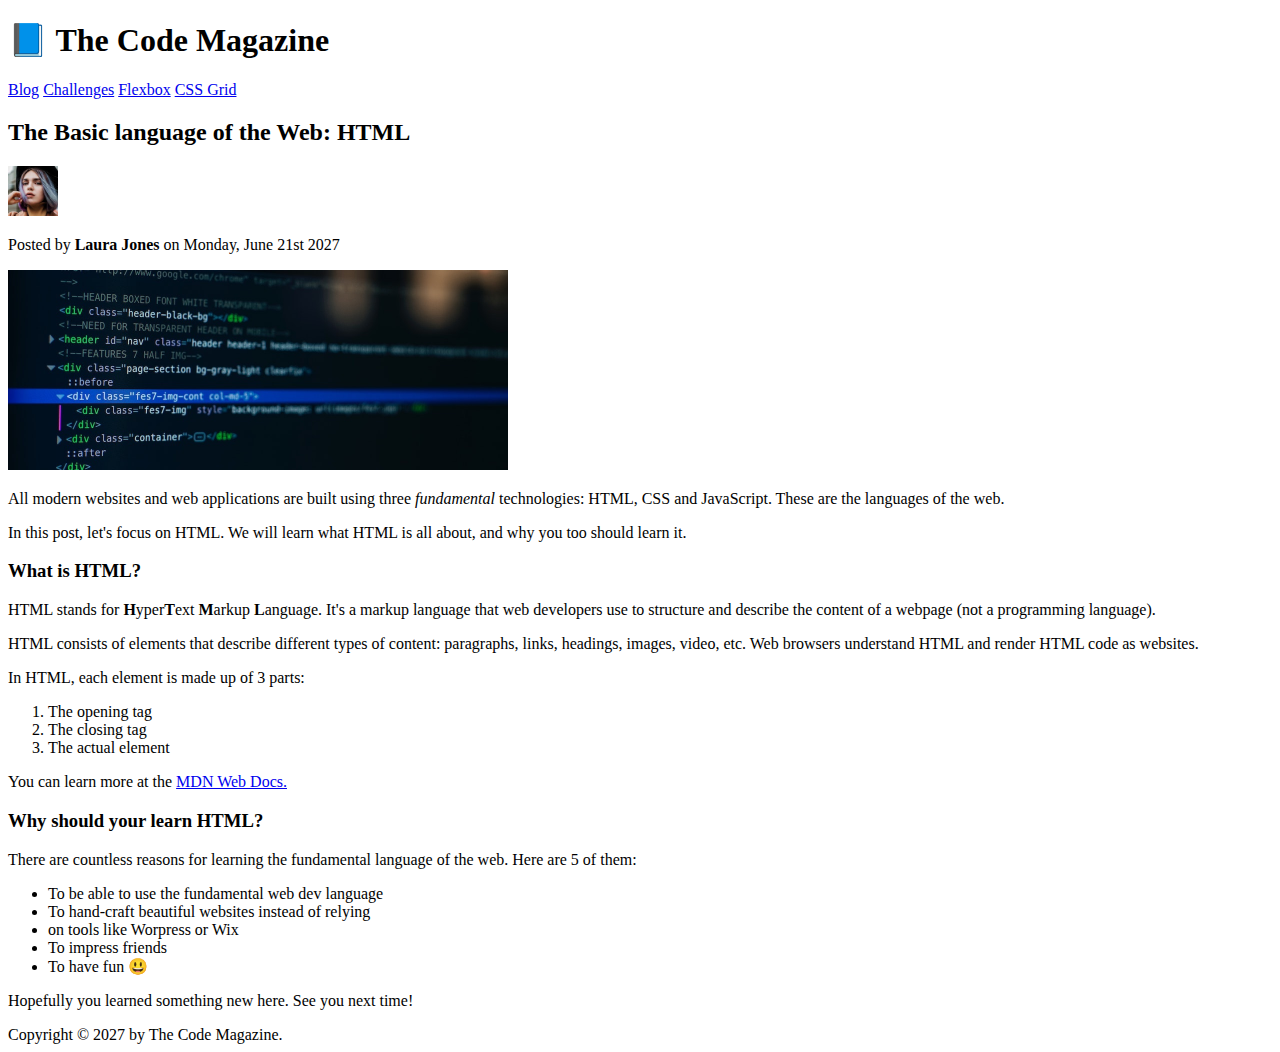
==== index.html @ 9c07d752 "Add files via upload" ====
<!DOCTYPE html>
<html lang="en">

<head>
  <meta charset="UTF-8">
  <meta http-equiv="X-UA-Compatible" content="IE=edge">
  <meta name="viewport" content="width=device-width, initial-scale=1.0">
  <title>The Basic language of the Web: HTML</title>
</head>


<body>
  <header>
    <!-- Cabeçalho, talvez mais na frente seja mais facil de configurar a estilização organizando dessa forma-->
    <h1>📘 The Code Magazine</h1>

    <nav>
      <!-- é uma especie de div (caixa), para os links de navegação-->
      <a href="blog.html">Blog</a>
      <a href="#">Challenges</a>
      <a href="#">Flexbox</a>
      <a href="#">CSS Grid</a>
    </nav>
  </header>

  <article>
    <!-- Seria um divisor do título dentro do body para um blog -->

    <h2>The Basic language of the Web: HTML</h2>

    <img src="laura-jones.jpg" alt="headshot Laura Jones" width="50" height="50">

    <p>Posted by <strong>Laura Jones</strong> on Monday, June 21st 2027</p>

    <!-- a imagem tem q sere atribuida com a nomenclatura normal, tentei com o caminho "/c "  e nao funcionou-->
    <img src="post-img.jpg" alt="HTML code on a screen" width="500" height="200">

    <p>
    </p>
    <p>All modern websites and web applications are built using three <em>fundamental</em> technologies: HTML, CSS and
      JavaScript.
      These are the languages of the web.</p>
    <p>In this post, let's focus on HTML. We will learn what HTML is all about, and why you too should learn it.
    </p>

    <p>
    <h3>What is HTML?</h3>
    </p>
    <p>HTML stands for <b>H</b>yper<b>T</b>ext <b>M</b>arkup <b>L</b>anguage. It's a markup language that web developers
      use to structure and describe the content of a webpage (not a programming language).</p>
    <p>HTML consists of elements that describe different types of content: paragraphs, links, headings, images, video,
      etc. Web browsers understand HTML and render HTML code as websites.</p>
    <p>In HTML, each element is made up of 3 parts:
    </p>

    <!-- ol: significa ordenar, e li: significa listar -->
    <ol>
      <li>The opening tag</li>
      <li>The closing tag</li>
      <li>The actual element</li>
    </ol>

    <!-- Link para outro site,  target="_blank" abre em uma nova aba -->
    You can learn more at the
    <a href="https://developer.mozilla.org/pt-BR/docs/Web/HTML" target="_blank">MDN Web Docs.</a>


    <h3>Why should your learn HTML?</h3>
    <p>There are countless reasons for learning the fundamental language of the web. Here are 5 of them:

      <!-- ul: significa pontuar, parecido com "ol", mas sem a numeração-->
    <ul>
      <li>To be able to use the fundamental web dev language</li>
      <li>To hand-craft beautiful websites instead of relying </li>
      <li>on tools like Worpress or Wix</li>
      <li>To impress friends</li>
      <li>To have fun 😃</li>
    </ul>
    </p>
    <p>Hopefully you learned something new here. See you next time!</p>
  </article>

  <footer>
    Copyright &copy; 2027 by The Code Magazine.
  </footer>
</body>

</html>
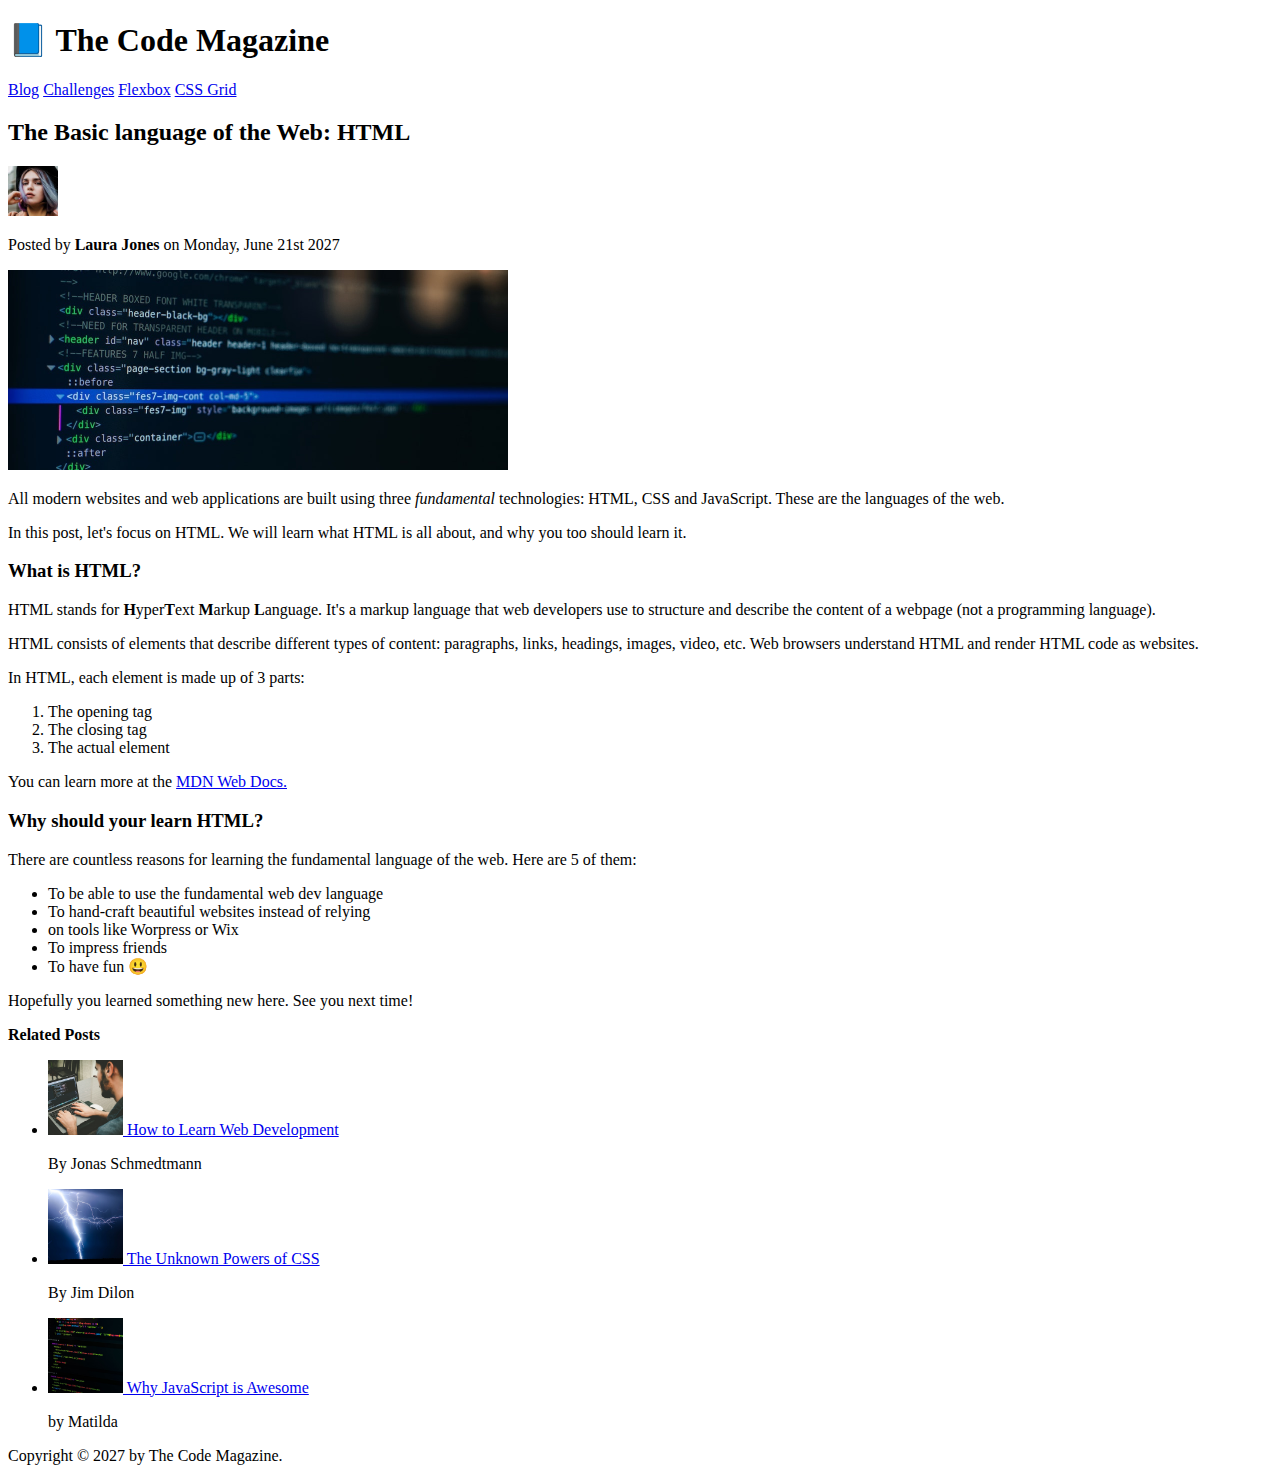
==== commit cc13e5e7: "challenges" ====
--- a/index.html
+++ b/index.html
@@ -1,88 +1,101 @@
-<!DOCTYPE html>
-<html lang="en">
-
-<head>
-  <meta charset="UTF-8">
-  <meta http-equiv="X-UA-Compatible" content="IE=edge">
-  <meta name="viewport" content="width=device-width, initial-scale=1.0">
-  <title>The Basic language of the Web: HTML</title>
-</head>
-
-
-<body>
-  <header>
-    <!-- Cabeçalho, talvez mais na frente seja mais facil de configurar a estilização organizando dessa forma-->
-    <h1>📘 The Code Magazine</h1>
-
-    <nav>
-      <!-- é uma especie de div (caixa), para os links de navegação-->
-      <a href="blog.html">Blog</a>
-      <a href="#">Challenges</a>
-      <a href="#">Flexbox</a>
-      <a href="#">CSS Grid</a>
-    </nav>
-  </header>
-
-  <article>
-    <!-- Seria um divisor do título dentro do body para um blog -->
-
-    <h2>The Basic language of the Web: HTML</h2>
-
-    <img src="laura-jones.jpg" alt="headshot Laura Jones" width="50" height="50">
-
-    <p>Posted by <strong>Laura Jones</strong> on Monday, June 21st 2027</p>
-
-    <!-- a imagem tem q sere atribuida com a nomenclatura normal, tentei com o caminho "/c "  e nao funcionou-->
-    <img src="post-img.jpg" alt="HTML code on a screen" width="500" height="200">
-
-    <p>
-    </p>
-    <p>All modern websites and web applications are built using three <em>fundamental</em> technologies: HTML, CSS and
-      JavaScript.
-      These are the languages of the web.</p>
-    <p>In this post, let's focus on HTML. We will learn what HTML is all about, and why you too should learn it.
-    </p>
-
-    <p>
-    <h3>What is HTML?</h3>
-    </p>
-    <p>HTML stands for <b>H</b>yper<b>T</b>ext <b>M</b>arkup <b>L</b>anguage. It's a markup language that web developers
-      use to structure and describe the content of a webpage (not a programming language).</p>
-    <p>HTML consists of elements that describe different types of content: paragraphs, links, headings, images, video,
-      etc. Web browsers understand HTML and render HTML code as websites.</p>
-    <p>In HTML, each element is made up of 3 parts:
-    </p>
-
-    <!-- ol: significa ordenar, e li: significa listar -->
-    <ol>
-      <li>The opening tag</li>
-      <li>The closing tag</li>
-      <li>The actual element</li>
-    </ol>
-
-    <!-- Link para outro site,  target="_blank" abre em uma nova aba -->
-    You can learn more at the
-    <a href="https://developer.mozilla.org/pt-BR/docs/Web/HTML" target="_blank">MDN Web Docs.</a>
-
-
-    <h3>Why should your learn HTML?</h3>
-    <p>There are countless reasons for learning the fundamental language of the web. Here are 5 of them:
-
-      <!-- ul: significa pontuar, parecido com "ol", mas sem a numeração-->
-    <ul>
-      <li>To be able to use the fundamental web dev language</li>
-      <li>To hand-craft beautiful websites instead of relying </li>
-      <li>on tools like Worpress or Wix</li>
-      <li>To impress friends</li>
-      <li>To have fun 😃</li>
-    </ul>
-    </p>
-    <p>Hopefully you learned something new here. See you next time!</p>
-  </article>
-
-  <footer>
-    Copyright &copy; 2027 by The Code Magazine.
-  </footer>
-</body>
-
+<!DOCTYPE html>
+<html lang="en">
+
+<head>
+  <meta charset="UTF-8">
+  <meta http-equiv="X-UA-Compatible" content="IE=edge">
+  <meta name="viewport" content="width=device-width, initial-scale=1.0">
+  <title>The Basic language of the Web: HTML</title>
+</head>
+
+
+<body>
+  <header>
+    <!-- Cabeçalho, talvez mais na frente seja mais facil de configurar a estilização organizando dessa forma-->
+    <h1>📘 The Code Magazine</h1>
+
+    <nav>
+      <!-- é uma especie de div (caixa), para os links de navegação-->
+      <a href="blog.html">Blog</a>
+      <a href="#">Challenges</a>
+      <a href="#">Flexbox</a>
+      <a href="#">CSS Grid</a>
+    </nav>
+  </header>
+
+  <article>
+    <!-- Seria um divisor do título dentro do body para um blog -->
+
+    <h2>The Basic language of the Web: HTML</h2>
+
+    <img src="img/laura-jones.jpg" alt="headshot Laura Jones" width="50" height="50">
+
+    <p>Posted by <strong>Laura Jones</strong> on Monday, June 21st 2027</p>
+
+    <!-- a imagem tem q sere atribuida com a nomenclatura normal, tentei com o caminho "/c "  e nao funcionou-->
+    <img src="img/post-img.jpg" alt="HTML code on a screen" width="500" height="200">
+
+    <p>
+    </p>
+    <p>All modern websites and web applications are built using three <em>fundamental</em> technologies: HTML, CSS and
+      JavaScript.
+      These are the languages of the web.</p>
+    <p>In this post, let's focus on HTML. We will learn what HTML is all about, and why you too should learn it.
+    </p>
+
+    <p>
+    <h3>What is HTML?</h3>
+    </p>
+    <p>HTML stands for <b>H</b>yper<b>T</b>ext <b>M</b>arkup <b>L</b>anguage. It's a markup language that web developers
+      use to structure and describe the content of a webpage (not a programming language).</p>
+    <p>HTML consists of elements that describe different types of content: paragraphs, links, headings, images, video,
+      etc. Web browsers understand HTML and render HTML code as websites.</p>
+    <p>In HTML, each element is made up of 3 parts:
+    </p>
+
+    <!-- ol: significa ordenar, e li: significa listar -->
+    <ol>
+      <li>The opening tag</li>
+      <li>The closing tag</li>
+      <li>The actual element</li>
+    </ol>
+
+    <!-- Link para outro site,  target="_blank" abre em uma nova aba -->
+    You can learn more at the
+    <a href="https://developer.mozilla.org/pt-BR/docs/Web/HTML" target="_blank">MDN Web Docs.</a>
+
+
+    <h3>Why should your learn HTML?</h3>
+    <p>There are countless reasons for learning the fundamental language of the web. Here are 5 of them:
+
+      <!-- ul: significa pontuar, parecido com "ol", mas sem a numeração-->
+    <ul>
+      <li>To be able to use the fundamental web dev language</li>
+      <li>To hand-craft beautiful websites instead of relying </li>
+      <li>on tools like Worpress or Wix</li>
+      <li>To impress friends</li>
+      <li>To have fun 😃</li>
+    </ul>
+    </p>
+    <p>Hopefully you learned something new here. See you next time!</p>
+  </article>
+
+  <aside> <!-- Complemento da div do article-->
+
+    <strong>Related Posts</strong>
+    <ul>
+      <li><img src="img/related-1.jpg" alt="Person programing" width="75" height="75"><a href="#"> How to Learn Web Development</a></li>
+      <p>By Jonas Schmedtmann</p>
+      <li><img src="img/related-2.jpg" alt="Lightning" width="75" height="75"><a href="#"> The Unknown Powers of CSS</a></li>
+      <p>By Jim Dilon</p>
+      <li><img src="img/related-3.jpg" alt="JavaScript code on screen" width="75" height="75"><a href="#"> Why JavaScript is Awesome</a></li>
+       <p>by Matilda</p>
+    </ul>
+  </aside>
+
+  <footer>
+    Copyright &copy; 2027 by The Code Magazine.
+  </footer>
+</body>
+
 </html>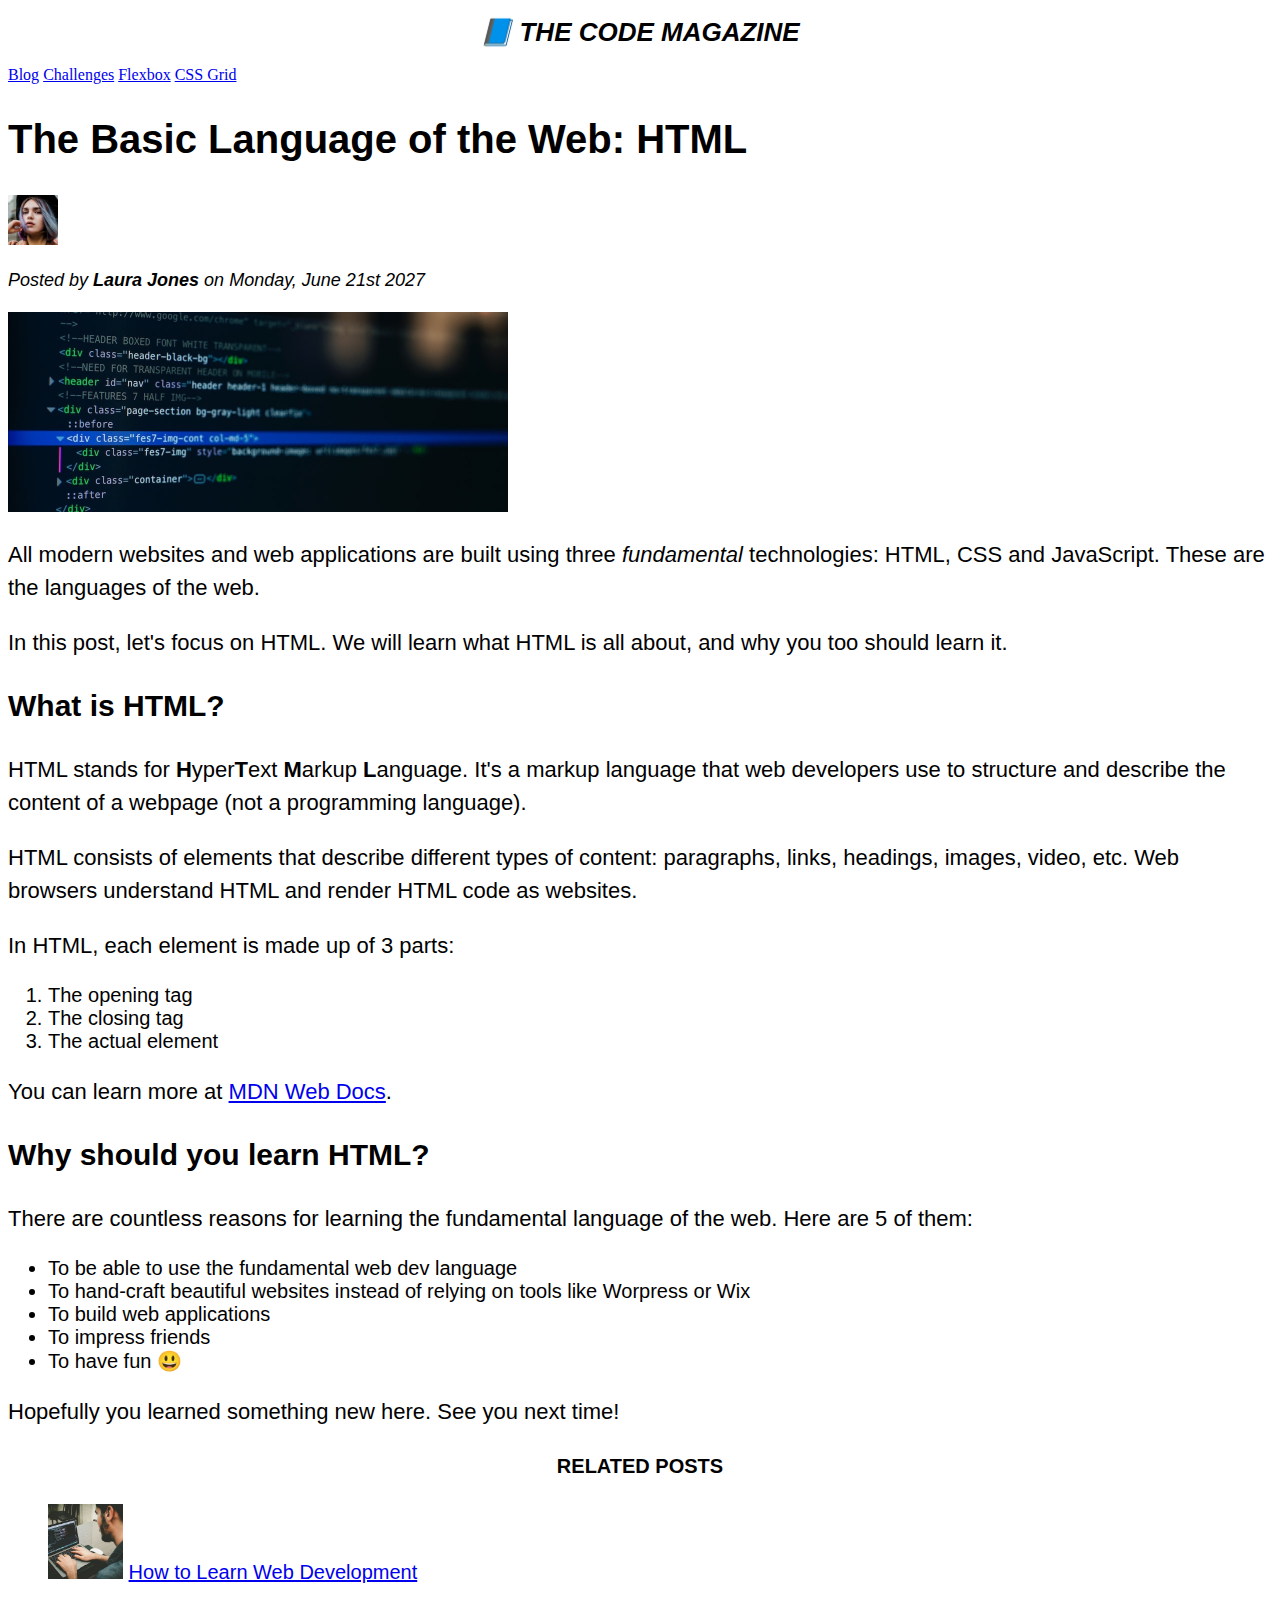
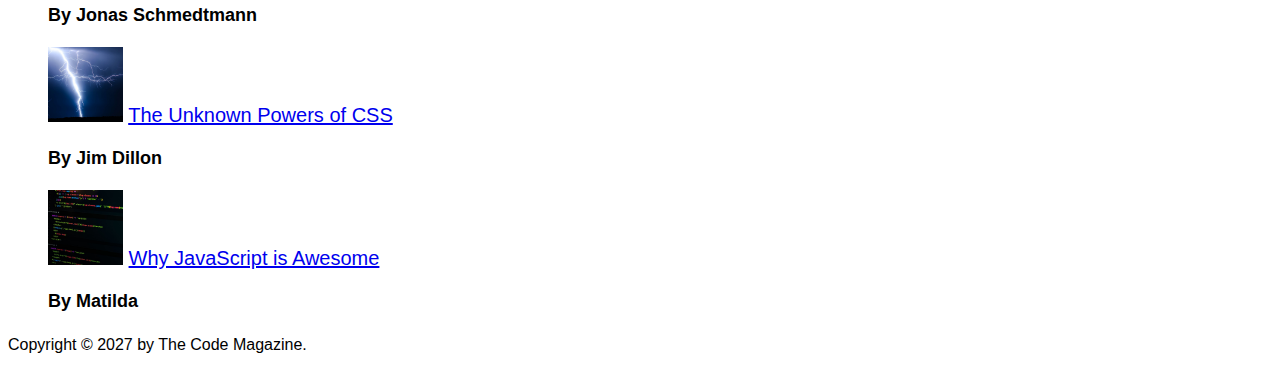
==== commit 63c55def: "id, class, css basics" ====
--- a/index.html
+++ b/index.html
@@ -1,101 +1,155 @@
 <!DOCTYPE html>
 <html lang="en">
+  <head>
+    <meta charset="UTF-8" />
+    <link rel="stylesheet" href="style.css" />
 
-<head>
-  <meta charset="UTF-8">
-  <meta http-equiv="X-UA-Compatible" content="IE=edge">
-  <meta name="viewport" content="width=device-width, initial-scale=1.0">
-  <title>The Basic language of the Web: HTML</title>
-</head>
+    <title>The Basic Language of the Web: HTML</title>
+  </head>
 
+  <body>
+    <!--
+    <h1>The Basic Language of the Web: HTML</h1>
+    <h2>The Basic Language of the Web: HTML</h2>
+    <h3>The Basic Language of the Web: HTML</h3>
+    <h4>The Basic Language of the Web: HTML</h4>
+    <h5>The Basic Language of the Web: HTML</h5>
+    <h6>The Basic Language of the Web: HTML</h6>
+    -->
 
-<body>
-  <header>
-    <!-- Cabeçalho, talvez mais na frente seja mais facil de configurar a estilização organizando dessa forma-->
-    <h1>📘 The Code Magazine</h1>
+    <header>
+      <h1>📘 The Code Magazine</h1>
 
-    <nav>
-      <!-- é uma especie de div (caixa), para os links de navegação-->
-      <a href="blog.html">Blog</a>
-      <a href="#">Challenges</a>
-      <a href="#">Flexbox</a>
-      <a href="#">CSS Grid</a>
-    </nav>
-  </header>
+      <nav>
+        <a href="blog.html">Blog</a>
+        <a href="#">Challenges</a>
+        <a href="#">Flexbox</a>
+        <a href="#">CSS Grid</a>
+      </nav>
+    </header>
 
-  <article>
-    <!-- Seria um divisor do título dentro do body para um blog -->
+    <article>
+      <header>
+        <h2>The Basic Language of the Web: HTML</h2>
 
-    <h2>The Basic language of the Web: HTML</h2>
+        <img
+          src="img/laura-jones.jpg"
+          alt="Headshot of Laura Jones"
+          height="50"
+          width="50"
+        />
 
-    <img src="img/laura-jones.jpg" alt="headshot Laura Jones" width="50" height="50">
+        <p id="author">
+          Posted by <strong>Laura Jones</strong> on Monday, June 21st 2027
+        </p>
 
-    <p>Posted by <strong>Laura Jones</strong> on Monday, June 21st 2027</p>
+        <img
+          src="img/post-img.jpg"
+          alt="HTML code on a screen"
+          width="500"
+          height="200"
+        />
+      </header>
 
-    <!-- a imagem tem q sere atribuida com a nomenclatura normal, tentei com o caminho "/c "  e nao funcionou-->
-    <img src="img/post-img.jpg" alt="HTML code on a screen" width="500" height="200">
+      <p>
+        All modern websites and web applications are built using three
+        <em>fundamental</em>
+        technologies: HTML, CSS and JavaScript. These are the languages of the
+        web.
+      </p>
 
-    <p>
-    </p>
-    <p>All modern websites and web applications are built using three <em>fundamental</em> technologies: HTML, CSS and
-      JavaScript.
-      These are the languages of the web.</p>
-    <p>In this post, let's focus on HTML. We will learn what HTML is all about, and why you too should learn it.
-    </p>
+      <p>
+        In this post, let's focus on HTML. We will learn what HTML is all about,
+        and why you too should learn it.
+      </p>
 
-    <p>
-    <h3>What is HTML?</h3>
-    </p>
-    <p>HTML stands for <b>H</b>yper<b>T</b>ext <b>M</b>arkup <b>L</b>anguage. It's a markup language that web developers
-      use to structure and describe the content of a webpage (not a programming language).</p>
-    <p>HTML consists of elements that describe different types of content: paragraphs, links, headings, images, video,
-      etc. Web browsers understand HTML and render HTML code as websites.</p>
-    <p>In HTML, each element is made up of 3 parts:
-    </p>
+      <h3>What is HTML?</h3>
+      <p>
+        HTML stands for <strong>H</strong>yper<strong>T</strong>ext
+        <strong>M</strong>arkup <strong>L</strong>anguage. It's a markup
+        language that web developers use to structure and describe the content
+        of a webpage (not a programming language).
+      </p>
+      <p>
+        HTML consists of elements that describe different types of content:
+        paragraphs, links, headings, images, video, etc. Web browsers understand
+        HTML and render HTML code as websites.
+      </p>
+      <p>In HTML, each element is made up of 3 parts:</p>
 
-    <!-- ol: significa ordenar, e li: significa listar -->
-    <ol>
-      <li>The opening tag</li>
-      <li>The closing tag</li>
-      <li>The actual element</li>
-    </ol>
+      <ol>
+        <li>The opening tag</li>
+        <li>The closing tag</li>
+        <li>The actual element</li>
+      </ol>
 
-    <!-- Link para outro site,  target="_blank" abre em uma nova aba -->
-    You can learn more at the
-    <a href="https://developer.mozilla.org/pt-BR/docs/Web/HTML" target="_blank">MDN Web Docs.</a>
+      <p>
+        You can learn more at
+        <a
+          href="https://developer.mozilla.org/en-US/docs/Web/HTML"
+          target="_blank"
+          >MDN Web Docs</a
+        >.
+      </p>
 
+      <h3>Why should you learn HTML?</h3>
 
-    <h3>Why should your learn HTML?</h3>
-    <p>There are countless reasons for learning the fundamental language of the web. Here are 5 of them:
+      <p>
+        There are countless reasons for learning the fundamental language of the
+        web. Here are 5 of them:
+      </p>
 
-      <!-- ul: significa pontuar, parecido com "ol", mas sem a numeração-->
-    <ul>
-      <li>To be able to use the fundamental web dev language</li>
-      <li>To hand-craft beautiful websites instead of relying </li>
-      <li>on tools like Worpress or Wix</li>
-      <li>To impress friends</li>
-      <li>To have fun 😃</li>
-    </ul>
-    </p>
-    <p>Hopefully you learned something new here. See you next time!</p>
-  </article>
+      <ul>
+        <li>To be able to use the fundamental web dev language</li>
+        <li>
+          To hand-craft beautiful websites instead of relying on tools like
+          Worpress or Wix
+        </li>
+        <li>To build web applications</li>
+        <li>To impress friends</li>
+        <li>To have fun 😃</li>
+      </ul>
 
-  <aside> <!-- Complemento da div do article-->
+      <p>Hopefully you learned something new here. See you next time!</p>
+    </article>
 
-    <strong>Related Posts</strong>
-    <ul>
-      <li><img src="img/related-1.jpg" alt="Person programing" width="75" height="75"><a href="#"> How to Learn Web Development</a></li>
-      <p>By Jonas Schmedtmann</p>
-      <li><img src="img/related-2.jpg" alt="Lightning" width="75" height="75"><a href="#"> The Unknown Powers of CSS</a></li>
-      <p>By Jim Dilon</p>
-      <li><img src="img/related-3.jpg" alt="JavaScript code on screen" width="75" height="75"><a href="#"> Why JavaScript is Awesome</a></li>
-       <p>by Matilda</p>
-    </ul>
-  </aside>
+    <aside>
+      <h4>Related posts</h4>
 
-  <footer>
-    Copyright &copy; 2027 by The Code Magazine.
-  </footer>
-</body>
+      <ul class="related">
+        <li>
+          <img
+            src="img/related-1.jpg"
+            alt="Person programming"
+            width="75"
+            width="75"
+          />
+          <a href="#">How to Learn Web Development</a>
+          <p class="related-author">By Jonas Schmedtmann</p>
+        </li>
 
-</html>+        <li>
+          <img src="img/related-2.jpg" alt="Lightning" width="75" heigth="75" />
+          <a href="#">The Unknown Powers of CSS</a>
+          <p class="related-author">By Jim Dillon</p>
+        </li>
+
+        <li>
+          <img
+            src="img/related-3.jpg"
+            alt="JavaScript code on a screen"
+            width="75"
+            height="75"
+          />
+          <a href="#">Why JavaScript is Awesome</a>
+          <p class="related-author">By Matilda</p>
+        </li>
+      </ul>
+    </aside>
+
+    <!-- Não podemos usar ID mais de 1 vez, nesse caso teriamos que usar "Class"-->
+    <footer>
+      <p id="copyright">Copyright &copy; 2027 by The Code Magazine.</p>
+    </footer>
+  </body>
+</html>
--- a/style.css
+++ b/style.css
@@ -0,0 +1,65 @@
+h1,
+h2,
+h3,
+h4,
+p,
+li {
+  font-family: sans-serif;
+}
+
+h1 {
+  /* color: blue; */
+  font-size: 26px;
+  text-transform: uppercase;
+  font-style: italic;
+  text-align: center;
+}
+
+h2 {
+  font-size: 40px;
+}
+
+h3 {
+  font-size: 30px;
+}
+
+h4 {
+  font-size: 20px;
+  text-transform: uppercase;
+  text-align: center;
+}
+
+p {
+  font-size: 22px;
+  line-height: 1.5;
+}
+
+li {
+  font-size: 20px;
+}
+
+/* footer p {
+  font-size: 16px;
+} */
+
+/* article header p {
+  font-style: italic;
+} */
+
+#author {
+  font-style: italic;
+  font-size: 18px;
+}
+
+#copyright {
+  font-size: 16px;
+}
+
+.related-author {
+  font-size: 18px;
+  font-weight: bold;
+}
+
+.related {
+  list-style: none;
+}
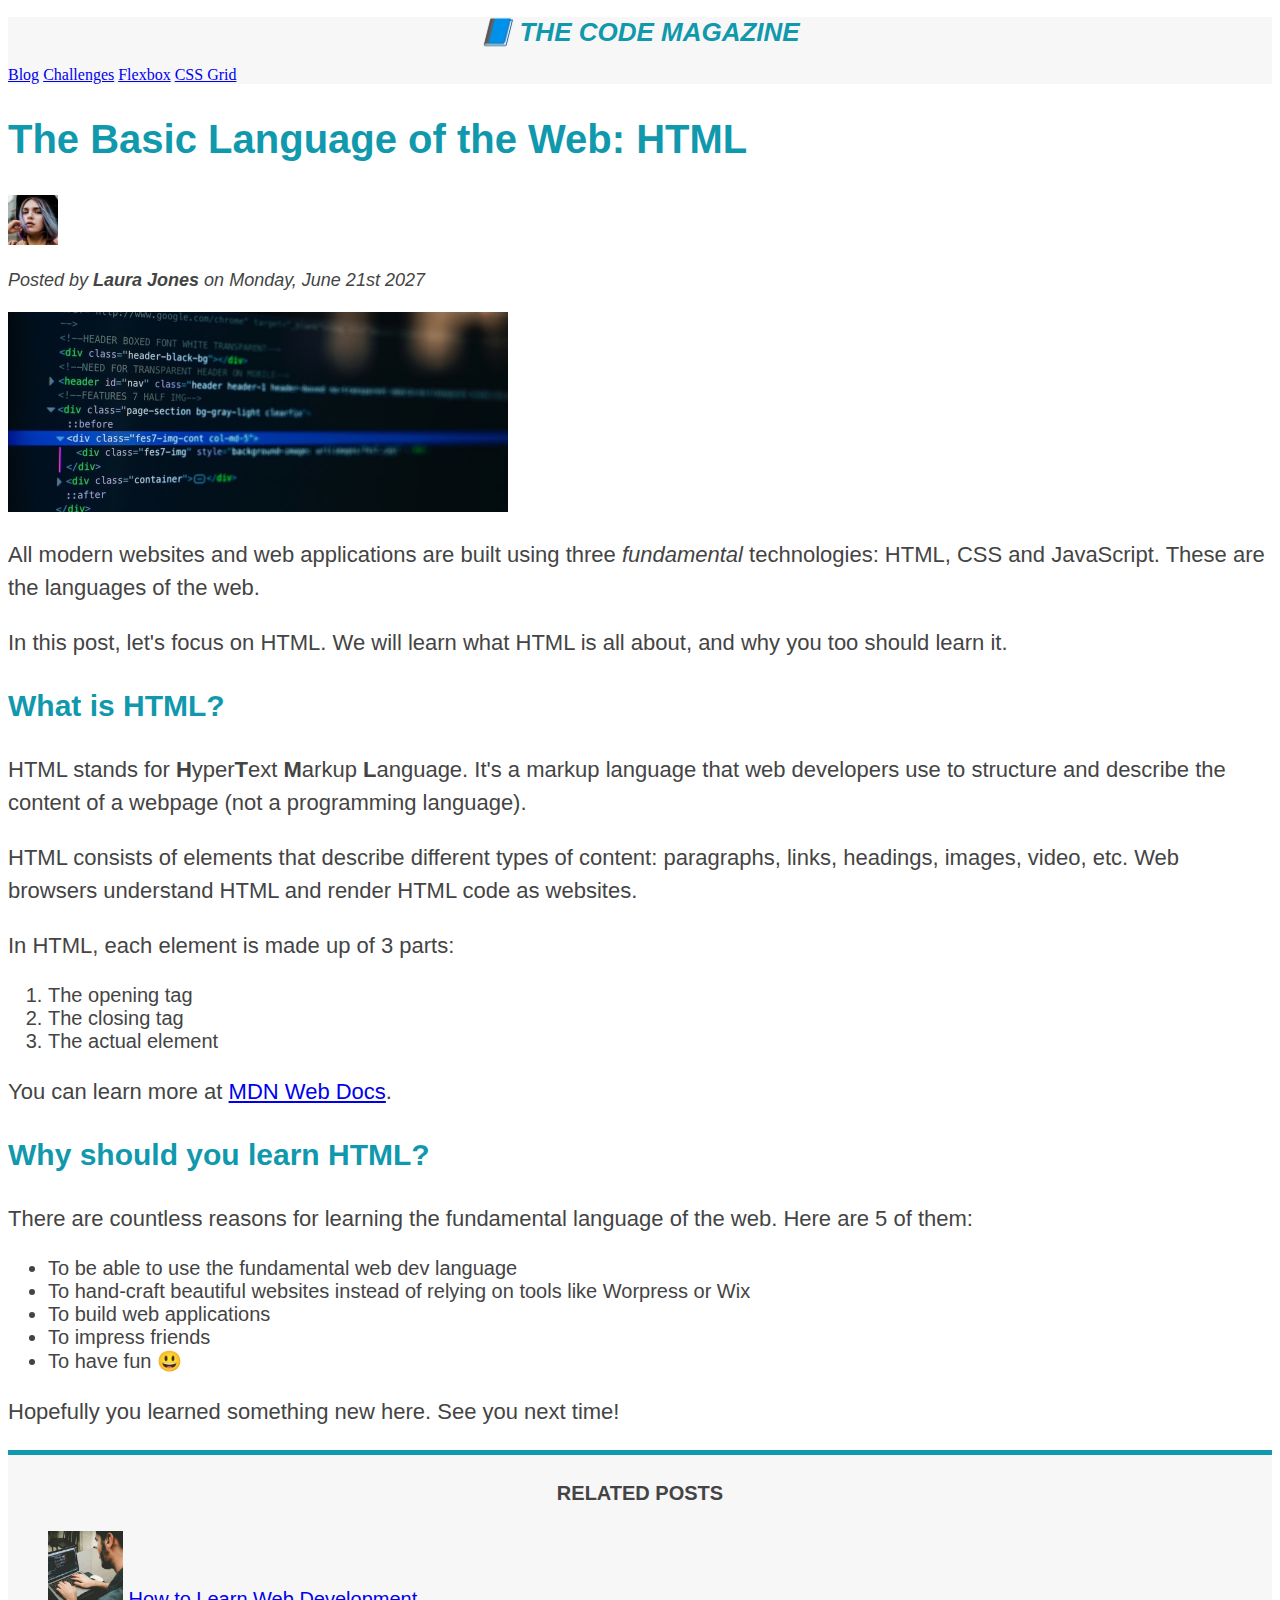
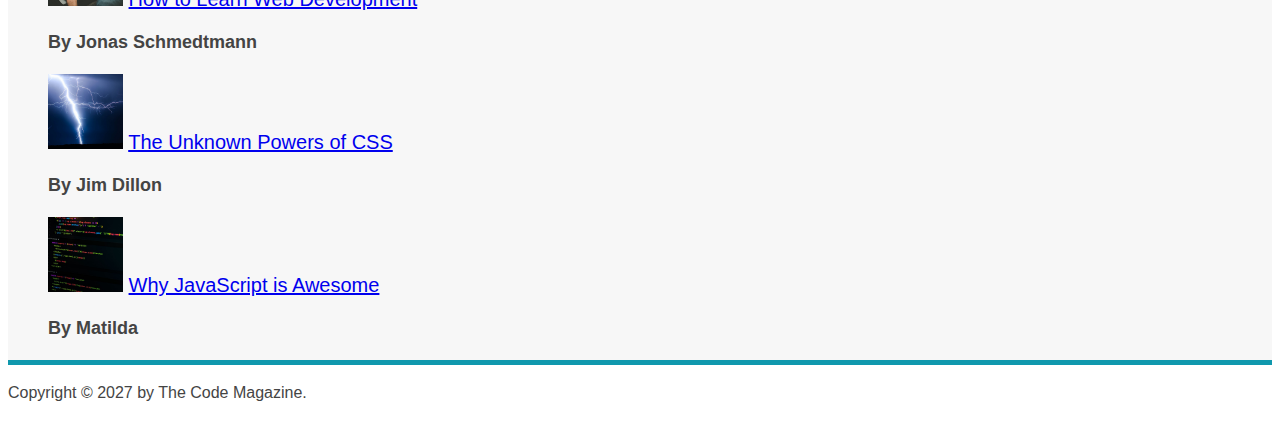
==== commit 5946fcd7: "first fontcolor, background, border styles" ====
--- a/index.html
+++ b/index.html
@@ -17,7 +17,7 @@
     <h6>The Basic Language of the Web: HTML</h6>
     -->
 
-    <header>
+    <header class="main-header">
       <h1>📘 The Code Magazine</h1>
 
       <nav>
--- a/style.css
+++ b/style.css
@@ -5,10 +5,16 @@
 p,
 li {
   font-family: sans-serif;
+  color: #444;
+}
+
+h1,
+h2,
+h3 {
+  color: #1098ad;
 }
 
 h1 {
-  /* color: blue; */
   font-size: 26px;
   text-transform: uppercase;
   font-style: italic;
@@ -63,3 +69,13 @@
 .related {
   list-style: none;
 }
+
+.main-header {
+  background-color: #f7f7f7;
+}
+
+aside {
+  background-color: #f7f7f7;
+  border-top: 5px solid #1098ad; /*https://developer.mozilla.org/en-US/docs/Web/CSS/border*/
+  border-bottom: 5px solid #1098ad;
+}
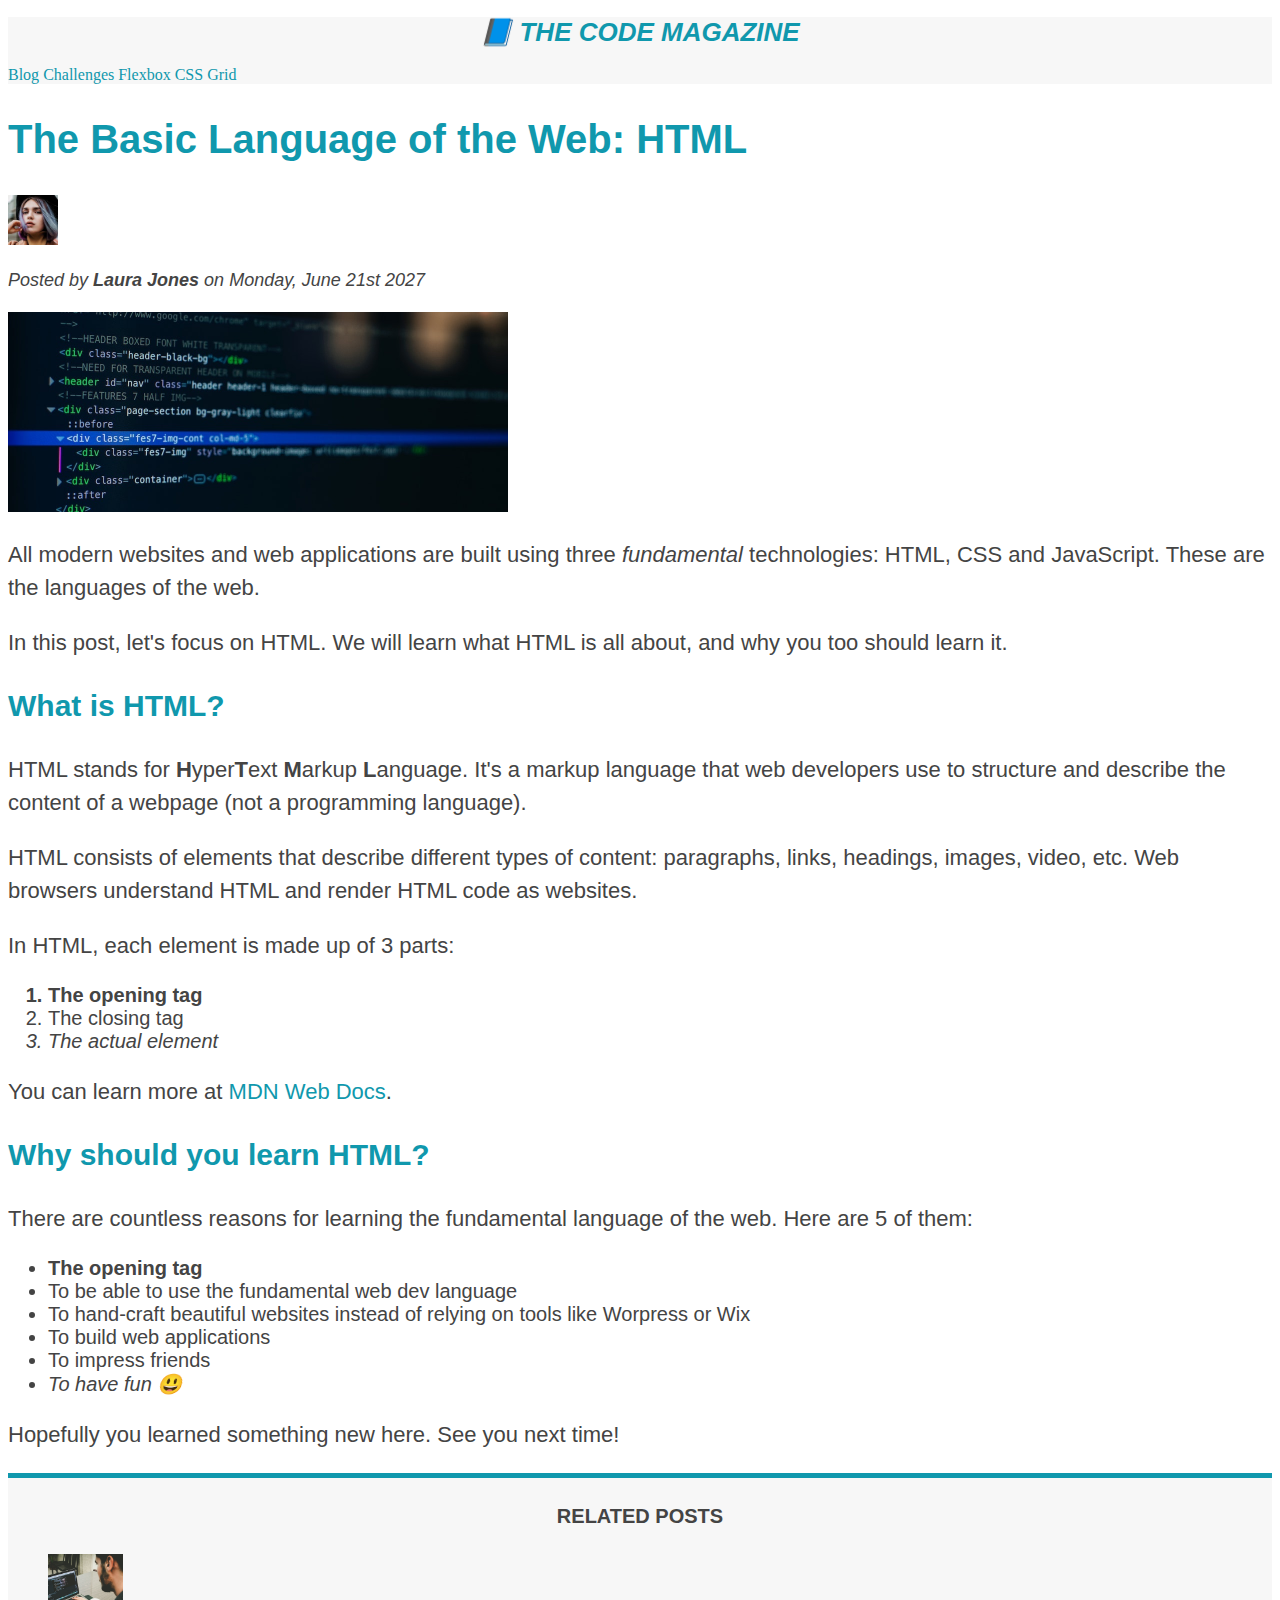
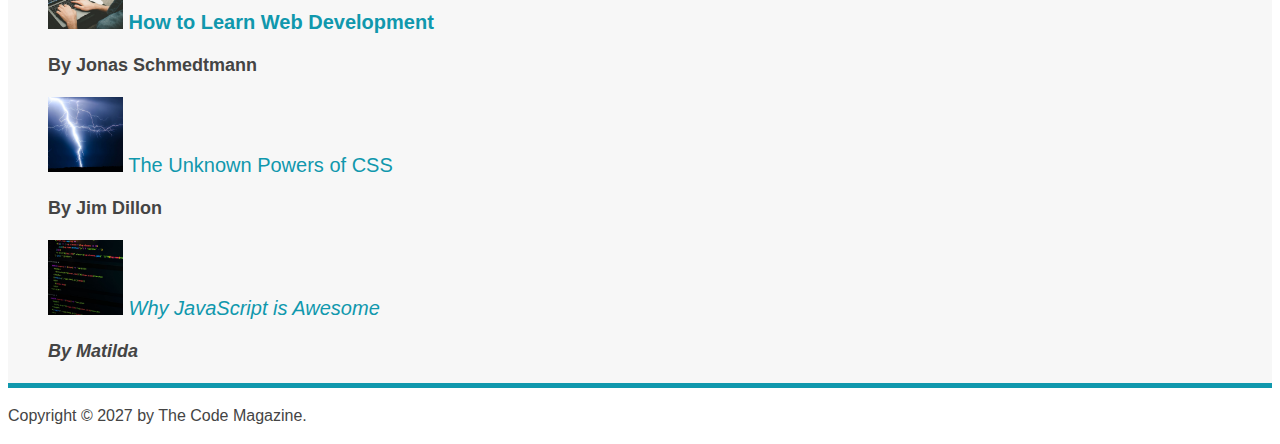
==== commit 112622a2: "pseudo-classses" ====
--- a/index.html
+++ b/index.html
@@ -78,7 +78,7 @@
       <p>In HTML, each element is made up of 3 parts:</p>
 
       <ol>
-        <li>The opening tag</li>
+        <li class="first-li">The opening tag</li>
         <li>The closing tag</li>
         <li>The actual element</li>
       </ol>
@@ -100,6 +100,7 @@
       </p>
 
       <ul>
+        <li class="first-li">The opening tag</li>
         <li>To be able to use the fundamental web dev language</li>
         <li>
           To hand-craft beautiful websites instead of relying on tools like
--- a/style.css
+++ b/style.css
@@ -52,6 +52,7 @@
   font-style: italic;
 } */
 
+/* ID */
 #author {
   font-style: italic;
   font-size: 18px;
@@ -61,6 +62,7 @@
   font-size: 16px;
 }
 
+/* Class */
 .related-author {
   font-size: 18px;
   font-weight: bold;
@@ -79,3 +81,47 @@
   border-top: 5px solid #1098ad; /*https://developer.mozilla.org/en-US/docs/Web/CSS/border*/
   border-bottom: 5px solid #1098ad;
 }
+
+body {
+  background-color: rgba(255, 255, 255, 0.86);
+}
+
+/* .first-li {
+  font-weight: bold;
+} */
+
+/* Pseudo-Class */
+li:first-child {
+  font-weight: bold;
+}
+
+li:last-child {
+  font-style: italic;
+}
+
+/* Pode se usar "odd" (ímpar), even(par) */
+/* li:nth-child(2) {
+  color: red;
+} */
+
+/*Prestar atenção na sintax, pois o primeiro filho do article é o header*/
+/* article p: :first-child {
+  color: red;
+} */
+
+/*Styling Links*/ /*https://css-tricks.com/almanac/selectors/l/link/*/
+
+a:link {
+  color: #1098ad;
+  text-decoration: none;
+}
+
+/*Visited é a cor do link*/
+a:visited {
+  color: #777;
+}
+a:hover {
+  color: orangered;
+  font-weight: bold;
+  text-decoration: underline wavy orangered;
+}
